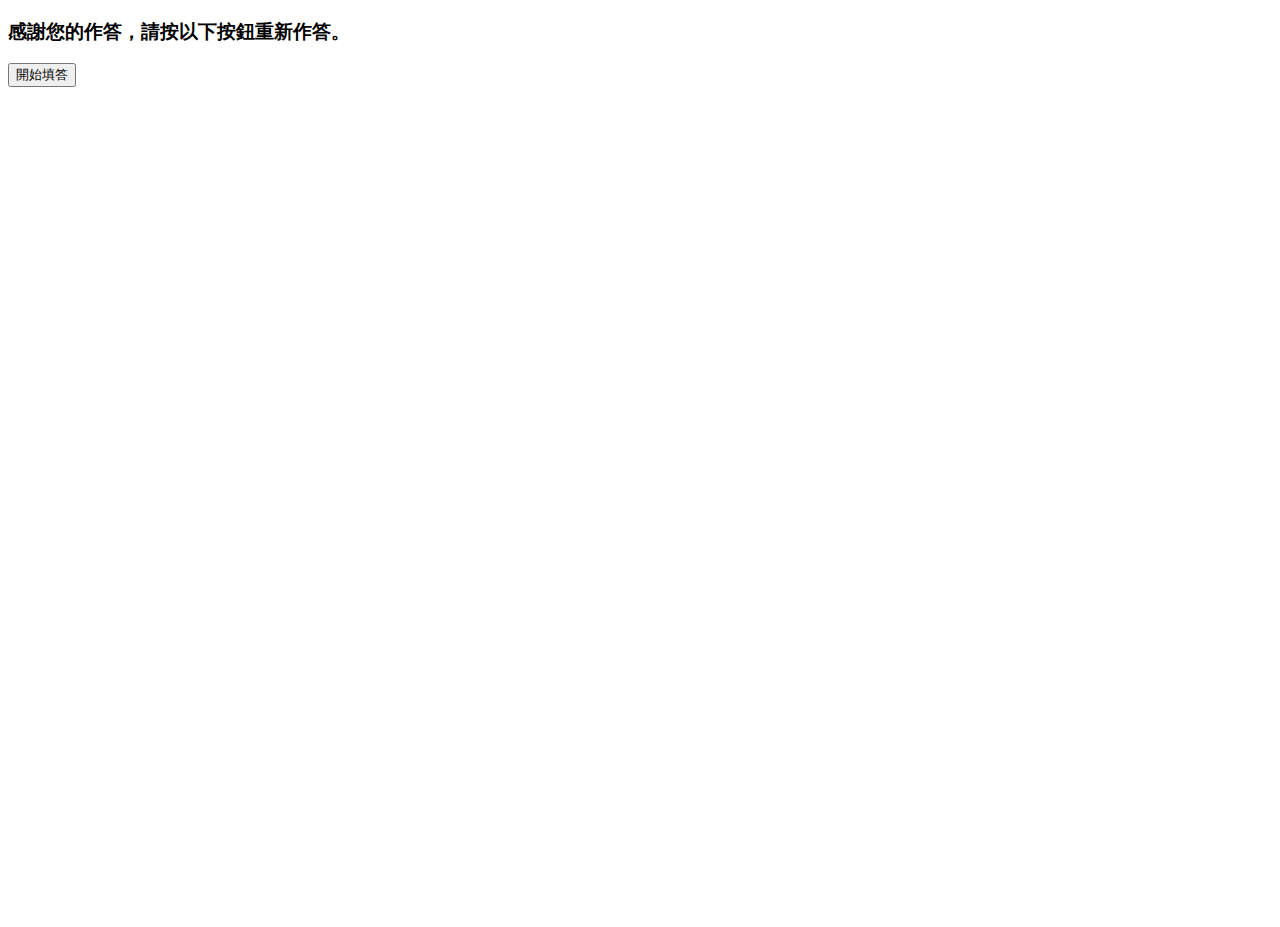
==== templates/thank.html @ e6a7c164 "[FEAT] First version" ====
<!DOCTYPE html>
<html lang="en">
<head>
    <meta charset="UTF-8">
    <meta http-equiv="X-UA-Compatible" content="IE=edge">
    <meta name="viewport" content="width=device-width, initial-scale=1.0">
    <!-- bootstrap icons cdn-->
    <link href="https://cdn.jsdelivr.net/npm/bootstrap-icons@1.5.0/font/bootstrap-icons.css" rel="stylesheet" />
    <!-- Core theme CSS (includes Bootstrap)-->
    <link href="https://cdn.jsdelivr.net/npm/bootstrap@5.0.2/dist/css/bootstrap.min.css" rel="stylesheet"
        integrity="sha384-EVSTQN3/azprG1Anm3QDgpJLIm9Nao0Yz1ztcQTwFspd3yD65VohhpuuCOmLASjC" crossorigin="anonymous">
    <title>NCKU MI2S</title>
</head>
<body>
    <div style="height: 100vh;" class="container-fulid d-flex flex-column align-items-center justify-content-center">
        <h3 class="m-5">感謝您的作答，請按以下按鈕重新作答。</h3>
        <button type="button" class="btn btn-primary" onclick="javascript:location.href='/'">開始填答</button>
    </div>
</body>
</html>
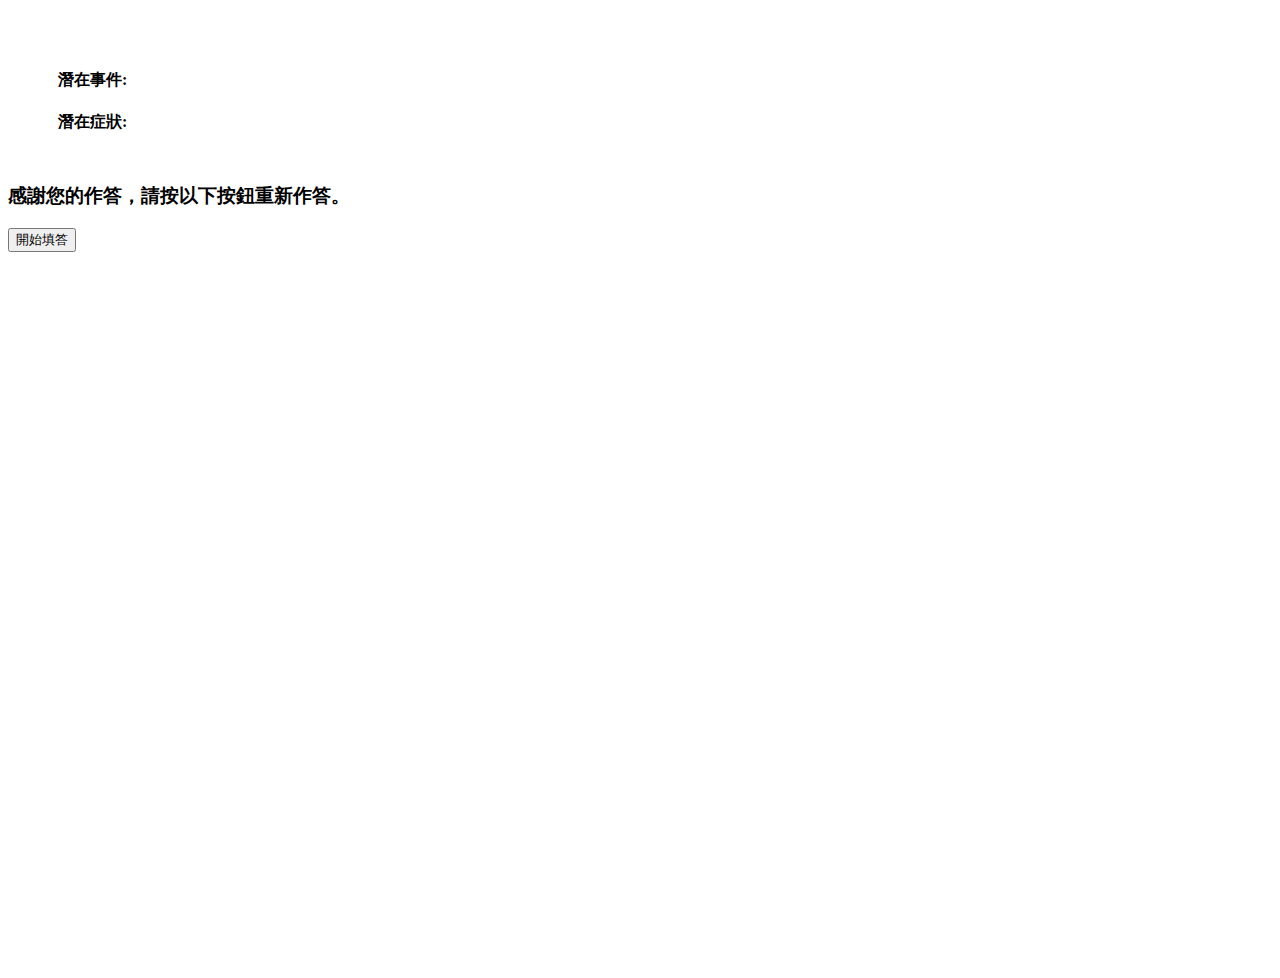
==== commit daa71b74: "[feat] Scoring method" ====
--- a/templates/thank.html
+++ b/templates/thank.html
@@ -10,11 +10,64 @@
     <link href="https://cdn.jsdelivr.net/npm/bootstrap@5.0.2/dist/css/bootstrap.min.css" rel="stylesheet"
         integrity="sha384-EVSTQN3/azprG1Anm3QDgpJLIm9Nao0Yz1ztcQTwFspd3yD65VohhpuuCOmLASjC" crossorigin="anonymous">
     <title>NCKU MI2S</title>
+    
 </head>
 <body>
     <div style="height: 100vh;" class="container-fulid d-flex flex-column align-items-center justify-content-center">
+        <h1 id="summaryText" style="margin: 70px;"></h1>
+        
+
+        <div style="margin: 50px;" class="container-fluid d-flex flex-row align-items-center justify-content-around">
+            <div class="container-fluid d-flex flex-column align-items-center justify-content-center flex-grow-1">
+                <h4>潛在事件: </h4>
+                <ol id="events"></ol>
+            </div>
+            <div class="container-fluid d-flex flex-column align-items-center justify-content-center flex-grow-1">
+                <h4>潛在症狀: </h4>
+                <ol id="symptoms"></ol>
+            </div>
+        </div>
+        
+        
         <h3 class="m-5">感謝您的作答，請按以下按鈕重新作答。</h3>
         <button type="button" class="btn btn-primary" onclick="javascript:location.href='/'">開始填答</button>
     </div>
+    <script>
+        let info = {{ summary | tojson | safe }};
+        let q6Score = info['q6Score'];
+        let score = info['score'];
+        let summaryText = document.getElementById('summaryText');
+        let events = info['events'];
+        let symptoms = info['symptoms'];
+
+        // let events = ["作惡夢","錢的問題"]
+        // let symptoms = [["頭痛","頭暈","失眠"],[],[],[],[],[]]
+
+        if (q6Score >= 2 || score >= 15) {
+            summaryText.style.color = 'red';
+        } else if (score >= 10 && score < 15) {
+            summaryText.style.color = 'orange';
+        } else if(score >5 && score < 10) {
+            summaryText.style.color = 'yellow';
+        } else {
+            summaryText.style.color = 'green';
+        }
+        summaryText.innerHTML = info['summaryText'];
+
+        for (let i = 0; i < events.length; i++) {
+            let event = document.createElement('li');
+            event.innerHTML = events[i];
+            document.getElementById('events').appendChild(event);
+        }
+
+        for (let i = 0; i < symptoms.length; i++) {
+            for (let j = 0; j < symptoms[i].length; j++) {
+                let symptom = document.createElement('li');
+                symptom.innerHTML = symptoms[i][j];
+                document.getElementById('symptoms').appendChild(symptom);
+            }
+        }
+    </script>
 </body>
+
 </html>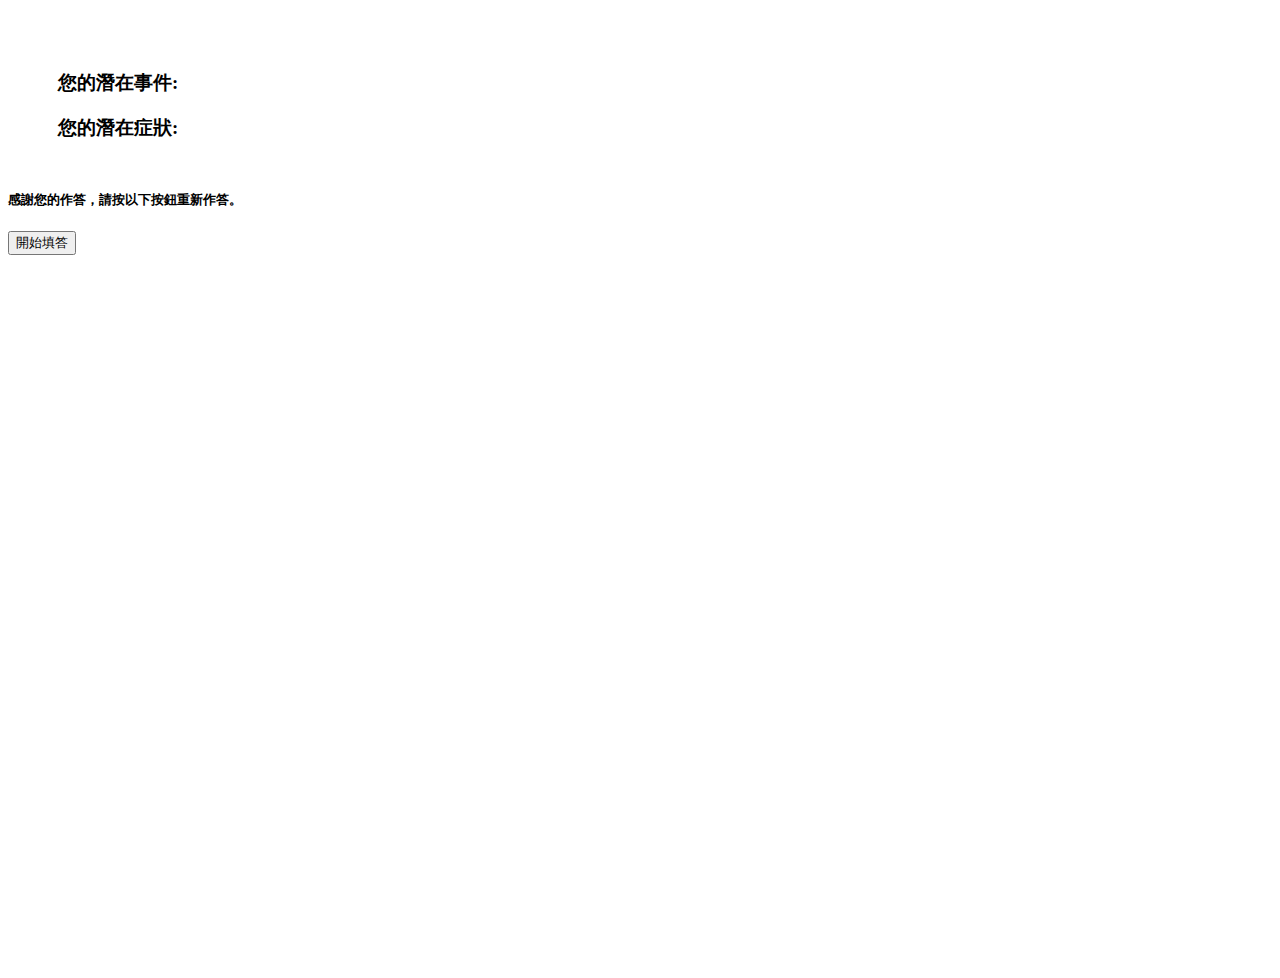
==== commit eb656988: "[fix] Popup icon resize" ====
--- a/templates/thank.html
+++ b/templates/thank.html
@@ -14,22 +14,22 @@
 </head>
 <body>
     <div style="height: 100vh;" class="container-fulid d-flex flex-column align-items-center justify-content-center">
-        <h1 id="summaryText" style="margin: 70px;"></h1>
+        <h1 id="summaryText" style="margin: 70px 100px 70px 100px;"></h1>
         
 
         <div style="margin: 50px;" class="container-fluid d-flex flex-row align-items-center justify-content-around">
             <div class="container-fluid d-flex flex-column align-items-center justify-content-center flex-grow-1">
-                <h4>潛在事件: </h4>
-                <ol id="events"></ol>
+                <h3>您的潛在事件: </h3>
+                <ul id="events"></ul>
             </div>
             <div class="container-fluid d-flex flex-column align-items-center justify-content-center flex-grow-1">
-                <h4>潛在症狀: </h4>
-                <ol id="symptoms"></ol>
+                <h3>您的潛在症狀: </h3>
+                <ul id="symptoms"></ul>
             </div>
         </div>
         
         
-        <h3 class="m-5">感謝您的作答，請按以下按鈕重新作答。</h3>
+        <h5 class="m-5">感謝您的作答，請按以下按鈕重新作答。</h5>
         <button type="button" class="btn btn-primary" onclick="javascript:location.href='/'">開始填答</button>
     </div>
     <script>
@@ -40,8 +40,8 @@
         let events = info['events'];
         let symptoms = info['symptoms'];
 
-        // let events = ["作惡夢","錢的問題"]
-        // let symptoms = [["頭痛","頭暈","失眠"],[],[],[],[],[]]
+        // let events = ["學校的壓力","論文做不完"]
+        // let symptoms = [["想吐","頭痛","想哭"],[],[],[],[],[]]
 
         if (q6Score >= 2 || score >= 15) {
             summaryText.style.color = 'red';
@@ -55,16 +55,17 @@
         summaryText.innerHTML = info['summaryText'];
 
         for (let i = 0; i < events.length; i++) {
-            let event = document.createElement('li');
-            event.innerHTML = events[i];
+            let event = document.createElement('h4');
+            event.innerHTML = i+1 + ". " +  events[i];
             document.getElementById('events').appendChild(event);
         }
-
+        let index = 1;
         for (let i = 0; i < symptoms.length; i++) {
             for (let j = 0; j < symptoms[i].length; j++) {
-                let symptom = document.createElement('li');
-                symptom.innerHTML = symptoms[i][j];
+                let symptom = document.createElement('h4');
+                symptom.innerHTML = index + ". " +symptoms[i][j];
                 document.getElementById('symptoms').appendChild(symptom);
+                index++;
             }
         }
     </script>
